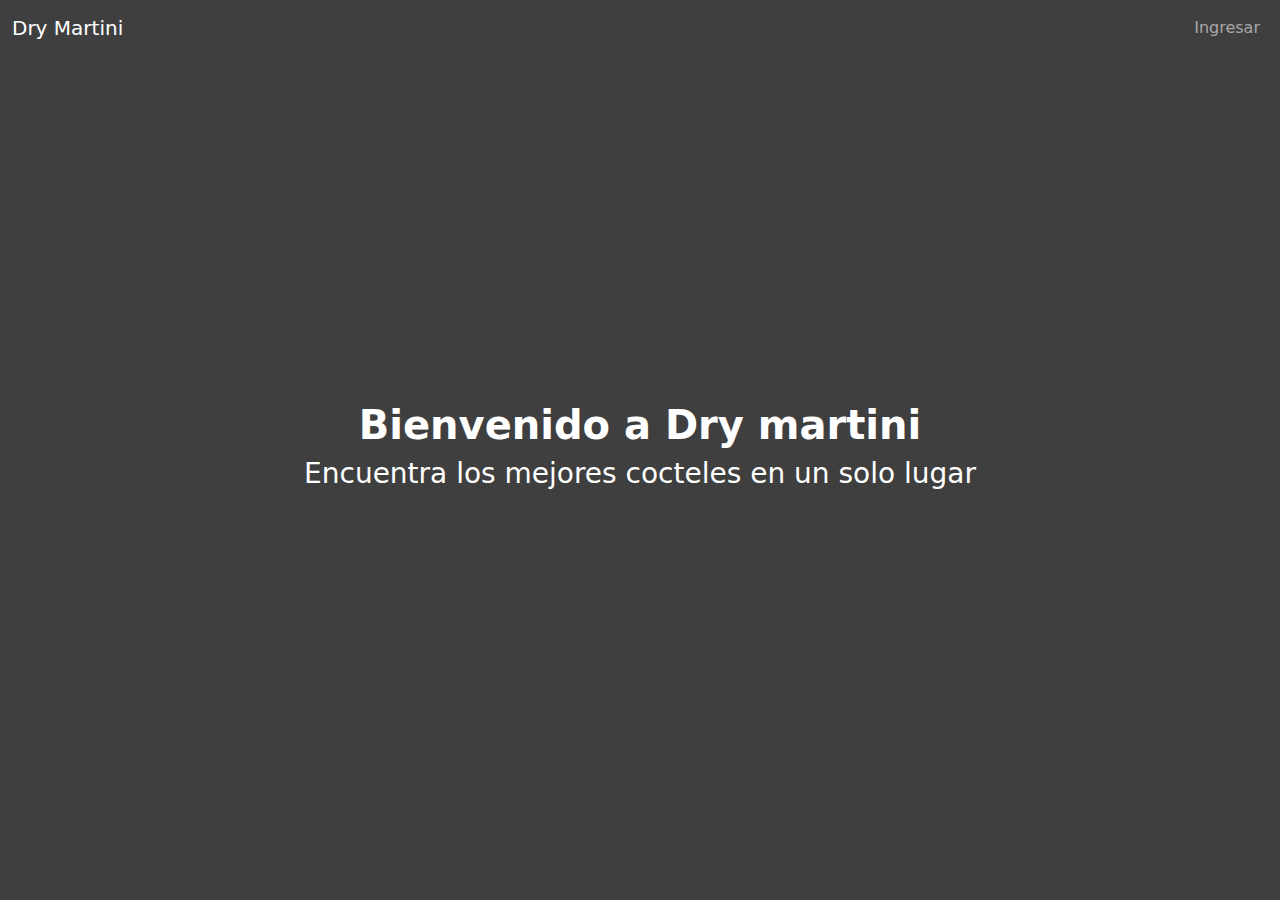
==== index.html @ c02c7d59 "Landing page e Inicio de sesion" ====
<!doctype html>
<html lang="en">
<head>
    <!-- Required meta tags -->
    <meta charset="utf-8">
    <meta name="viewport" content="width=device-width, initial-scale=1">

    <!-- Bootstrap CSS -->
    <link rel="stylesheet" href="css/bootstrap.min.css" crossorigin="anonymous">
    <link rel="stylesheet" href="css/custom.css" crossorigin="anonymous">

    <title>Cocteles App!</title>
</head>
<body>

<!--navbar-->
<nav class="navbar navbar-expand-lg navbar-dark bg-opacity-50">
    <div class="container-fluid">
        <a class="navbar-brand" href="index.html">Dry Martini</a>
        <button class="navbar-toggler" type="button" data-bs-toggle="collapse" data-bs-target="#navbarNav" aria-controls="navbarNav" aria-expanded="false" aria-label="Toggle navigation">
            <span class="navbar-toggler-icon"></span>
        </button>
        <div class="collapse navbar-collapse" id="navbarNav">
            <ul class="navbar-nav ms-auto">
                <li class="">
                    <a class="nav-link" href="login.html">Ingresar</a>
                </li>
            </ul>

        </div>
    </div>
</nav>


<!--Carrusel-->

    <div class="video-container">
        <video id="bgvid" src="https://vod-progressive.akamaized.net/exp=1632339836~acl=%2Fvimeo-prod-skyfire-std-us%2F01%2F2534%2F13%2F337674794%2F1340198872.mp4~hmac=48ceb5e06c762f5e07bd44ca117c11e83a7246d2f6f359710e1baeefee262c81/vimeo-prod-skyfire-std-us/01/2534/13/337674794/1340198872.mp4?filename=Cocktail+-+23841.mp4" autoplay loop muted playsinline>
        </video>
        <div class="content d-flex align-items-center">
            <div class="container text-center">
                <h1>Bienvenido a Dry martini</h1>
                <h3>Encuentra los mejores cocteles en un solo lugar</h3>
            </div>
        </div>
    </div>




<script src="js/bootstrap.min.js"></script>
</body>
</html>
---- css/custom.css ----
.video-container{
    position: absolute;
    z-index: -100;
    top: 0;
    left:0;
    bottom: 0;
    width: 100%;
    object-fit: cover;
}

.video-container video{
    position: relative;
    top: 0;
    left: 0;
    bottom: 0;
    width: 100%;
    height: 100vh;
    object-fit: cover;
    background: rgba(0,0,0,0.5);
}

.video-container .content{
    background: rgba(0,0,0,0.5);
    height: 100%;
    width: 100%;
    z-index: 20;
    position: absolute;
    top: 0;
    left: 0;
}

.video-container .content h1{
    color: #ffffff;
    font-weight: 600;
}

.video-container .content h3{
    color: #ffffff;
    font-weight: 300;
}

.formulario{
    background: rgba(0,0,0,.5);
    padding: 50px;
}

.video-container .containerForm{
    height: 100%;
    display: flex;
    width: 30%;
    align-items: center;
    justify-content: center;
}

.video-container .form{
    padding-top: 10px;
    font-size: 14px;
    margin-top: 10px;

}

input[type="email"]:focus,
input[type="password"]:focus{
    outline: none;
    border:none;
    margin: 0;
}

.video-container .login-form{
    height: 280px;
    margin: 10px;
    opacity: 75%;
}

.btn{
    font-size: 15px;
    transform: translateY(-10px);
    width: 150px;
    justify-content: center;
    align-items: center;
    margin: 0;
    left: 15px;
}
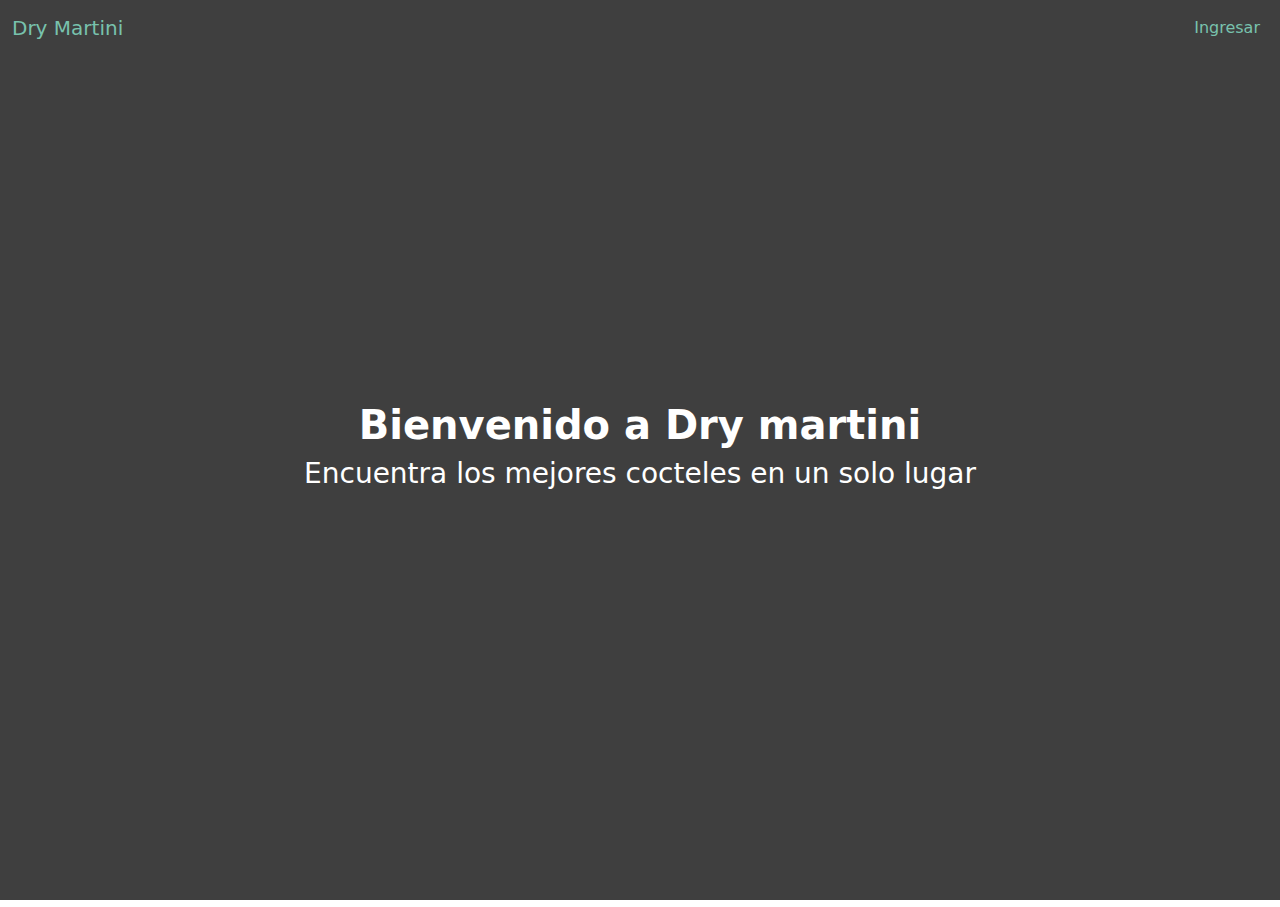
==== commit c5a395d5: "Ronald Gutierrez - Landing page e Inicio de sesion" ====
--- a/index.html
+++ b/index.html
@@ -14,7 +14,7 @@
 <body>
 
 <!--navbar-->
-<nav class="navbar navbar-expand-lg navbar-dark bg-opacity-50">
+<nav class="navbar navbar-expand-lg bg-opacity-50">
     <div class="container-fluid">
         <a class="navbar-brand" href="index.html">Dry Martini</a>
         <button class="navbar-toggler" type="button" data-bs-toggle="collapse" data-bs-target="#navbarNav" aria-controls="navbarNav" aria-expanded="false" aria-label="Toggle navigation">
@@ -34,20 +34,20 @@
 
 <!--Carrusel-->
 
-    <div class="video-container">
-        <video id="bgvid" src="https://vod-progressive.akamaized.net/exp=1632339836~acl=%2Fvimeo-prod-skyfire-std-us%2F01%2F2534%2F13%2F337674794%2F1340198872.mp4~hmac=48ceb5e06c762f5e07bd44ca117c11e83a7246d2f6f359710e1baeefee262c81/vimeo-prod-skyfire-std-us/01/2534/13/337674794/1340198872.mp4?filename=Cocktail+-+23841.mp4" autoplay loop muted playsinline>
-        </video>
-        <div class="content d-flex align-items-center">
-            <div class="container text-center">
-                <h1>Bienvenido a Dry martini</h1>
-                <h3>Encuentra los mejores cocteles en un solo lugar</h3>
-            </div>
+<div class="video-container">
+    <video id="bgvid" src=https://vod-progressive.akamaized.net/exp=1632372787~acl=%2Fvimeo-prod-skyfire-std-us%2F01%2F2534%2F13%2F337674794%2F1340198872.mp4~hmac=5527398598a1d594bf9242826b22f12157b95ae25a17a9756bad5a917ec5697d/vimeo-prod-skyfire-std-us/01/2534/13/337674794/1340198872.mp4?filename=Cocktail+-+23841.mp4" autoplay loop muted playsinline>
+    </video>
+    <div class="content d-flex align-items-center">
+        <div class="container text-center">
+            <h1>Bienvenido a Dry martini</h1>
+            <h3>Encuentra los mejores cocteles en un solo lugar</h3>
         </div>
     </div>
+</div>
 
 
 
 
 <script src="js/bootstrap.min.js"></script>
 </body>
-</html>
+</html>--- a/css/custom.css
+++ b/css/custom.css
@@ -80,4 +80,128 @@
     align-items: center;
     margin: 0;
     left: 15px;
-}+}
+
+.login-form{
+    padding: 50px 0;
+}
+
+.login-form form{
+    background-color: rgb(37, 37, 37);
+    max-width: 500px;
+    margin: auto;
+    padding: 40px 60px;
+    border-top-left-radius: 10px;
+    border-top-right-radius: 10px;
+    box-shadow: 0px 2px 10px rgb(131, 130, 130);
+}
+
+.login-form .form-name{
+    text-align: center;
+    font-size: 40px;
+    color: #78c2ad;
+    height: 100px;
+    margin: auto;
+    margin-bottom: 25px;
+    line-height: 100px;
+}
+
+.login-form .item{
+    border-radius: 10px;
+    margin-bottom: 25px;
+    padding: 10px 20px;
+}
+
+.login-form .login-account{
+    border-radius: 30px;
+    padding: 10px 20px;
+    font-size: 18px;
+    font-weight: bold;
+    background-color: #78c2ad;
+    border: none;
+    color: white;
+    margin-top: 20px;
+}
+
+.login-form .form-group a {
+    color: #78c2ad !important;
+}
+
+.login-form .social-media{
+    max-width: 500px;
+    background-color: rgb(37, 37, 37);
+    margin: auto;
+    padding: 30px 0;
+    text-align: center;
+    border-bottom-left-radius: 10px;
+    border-bottom-right-radius: 10px;
+    color: #78c2ad;
+    border-top: 1px solid #dee9ff;
+    box-shadow: 0px 2px 10px rgb(131, 130, 130);
+}
+
+.btn {
+    display: block;
+    width: 100%;
+    padding: 10px 15px;
+    border: 0;
+    border-radius: 10px !important;
+    margin: 5px 0;
+}
+
+.btn:hover {
+    text-decoration: none;
+    opacity: 0.6;
+}
+
+.login-form .social-icons{
+    margin-top: 30px;
+    margin-bottom: 16px;
+}
+
+.login-form .social-icons a{
+    font-size: 23px;
+    margin: 0 3px;
+    color: #78c2ad;
+    border: 1px solid;
+    border-radius: 50%;
+    width: 45px;
+    display: inline-block;
+    height: 45px;
+    text-align: center;
+    background-color: #fff;
+    line-height: 45px;
+}
+
+.login-form .social-icons a:hover{
+    text-decoration: none;
+    opacity: 0.6;
+}
+
+.navbar-brand{
+    color: #78c2ad;
+}
+
+.navbar-brand:hover{
+    color: #ffffff;
+}
+
+.nav-link{
+    color: #78c2ad;
+}
+
+.nav-link:hover{
+    color: #ffffff;
+}
+
+/* @media (max-width: 576px) {
+    .login-form form{
+        padding: 50px 20px;
+    }
+    .login-form .form-name{
+        width: 70px;
+        height: 70px;
+        font-size: 30px;
+        line-height: 70px;
+    }
+} */